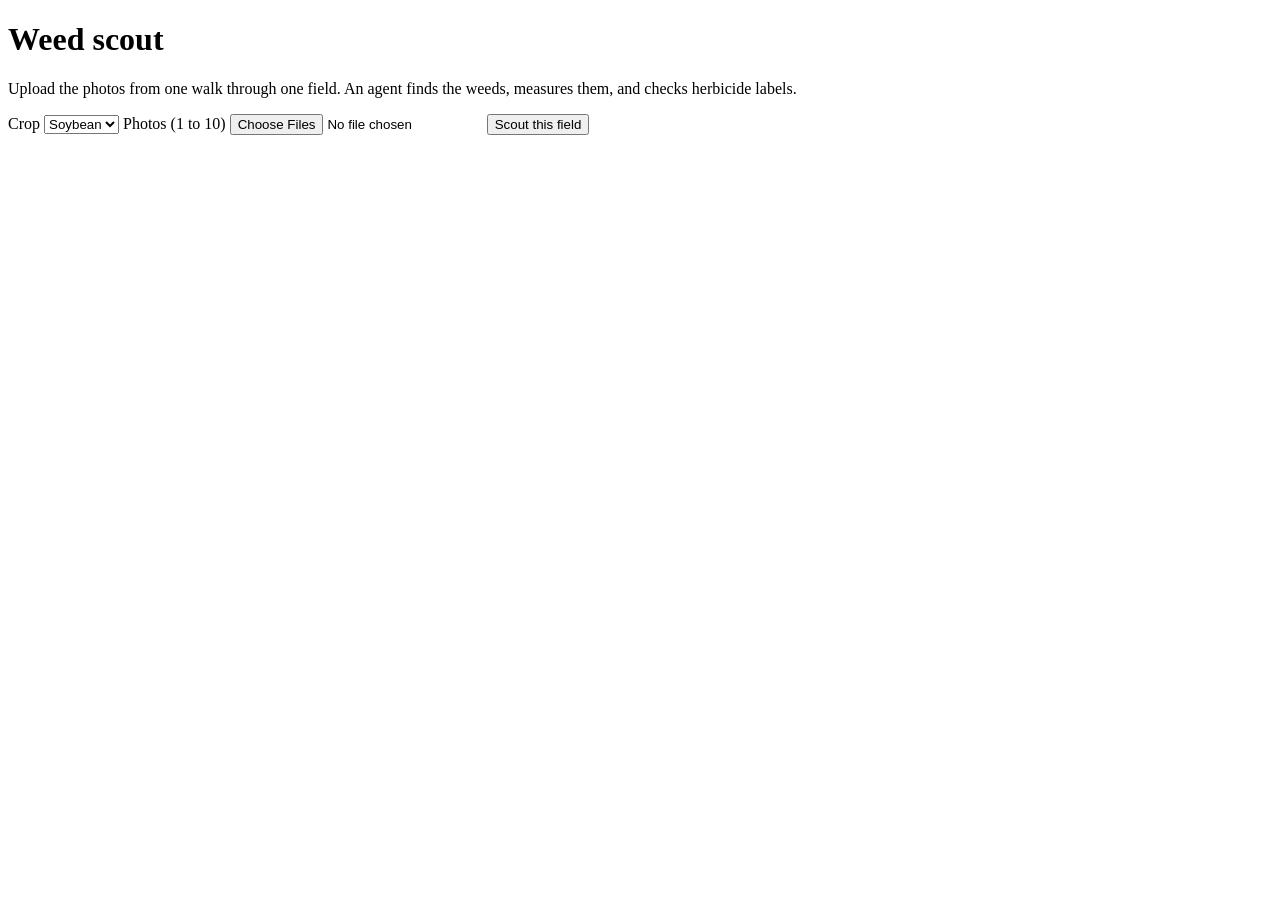
==== scout/web/index.html @ 1c114e64 "feat: add upload page with live agent steps Co-Authored-By: Claude Opus 5.5 <noreply@anthropic.com>" ====
<!doctype html>
<html lang="en">
<head>
<meta charset="utf-8">
<meta name="viewport" content="width=device-width, initial-scale=1">
<title>Weed scout</title>
<link rel="stylesheet" href="/static/style.css">
</head>
<body>
<main>
  <h1>Weed scout</h1>
  <p class="lede">Upload the photos from one walk through one field. An agent finds the weeds, measures them, and checks herbicide labels.</p>
  <form id="walk-form">
    <label>Crop
      <select name="crop" required>
        <option value="soybean">Soybean</option>
        <option value="corn">Corn</option>
        <option value="alfalfa">Alfalfa</option>
      </select>
    </label>
    <label>Photos (1 to 10)
      <input type="file" name="files" accept="image/*,.heic,.heif" multiple required>
    </label>
    <button type="submit">Scout this field</button>
    <p id="form-error" class="error" hidden></p>
  </form>
  <section id="samples" hidden>
    <h2>Or open a sample walk</h2>
    <ul id="sample-list"></ul>
  </section>
  <section id="progress" hidden>
    <h2>Agent steps</h2>
    <div id="stops"></div>
    <p id="status" class="muted"></p>
  </section>
</main>
<script src="/static/app.js"></script>
</body>
</html>
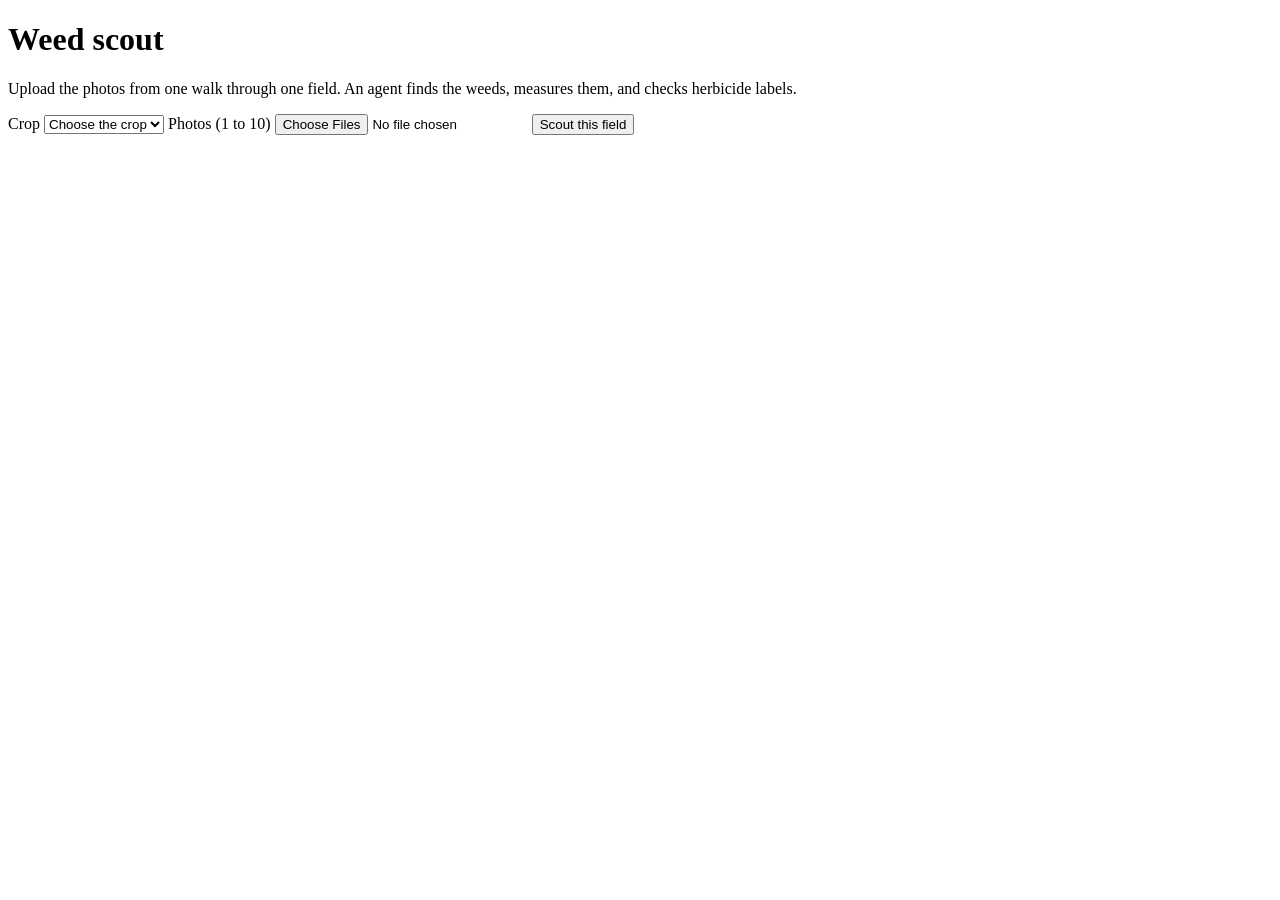
==== commit 6723c5b2: "fix: the crop menu makes the farmer choose instead of defaulting to soybean Co-Authored-By: Claude O" ====
--- a/scout/web/index.html
+++ b/scout/web/index.html
@@ -13,6 +13,7 @@
   <form id="walk-form">
     <label>Crop
       <select name="crop" required>
+        <option value="" disabled selected>Choose the crop</option>
         <option value="soybean">Soybean</option>
         <option value="corn">Corn</option>
         <option value="alfalfa">Alfalfa</option>
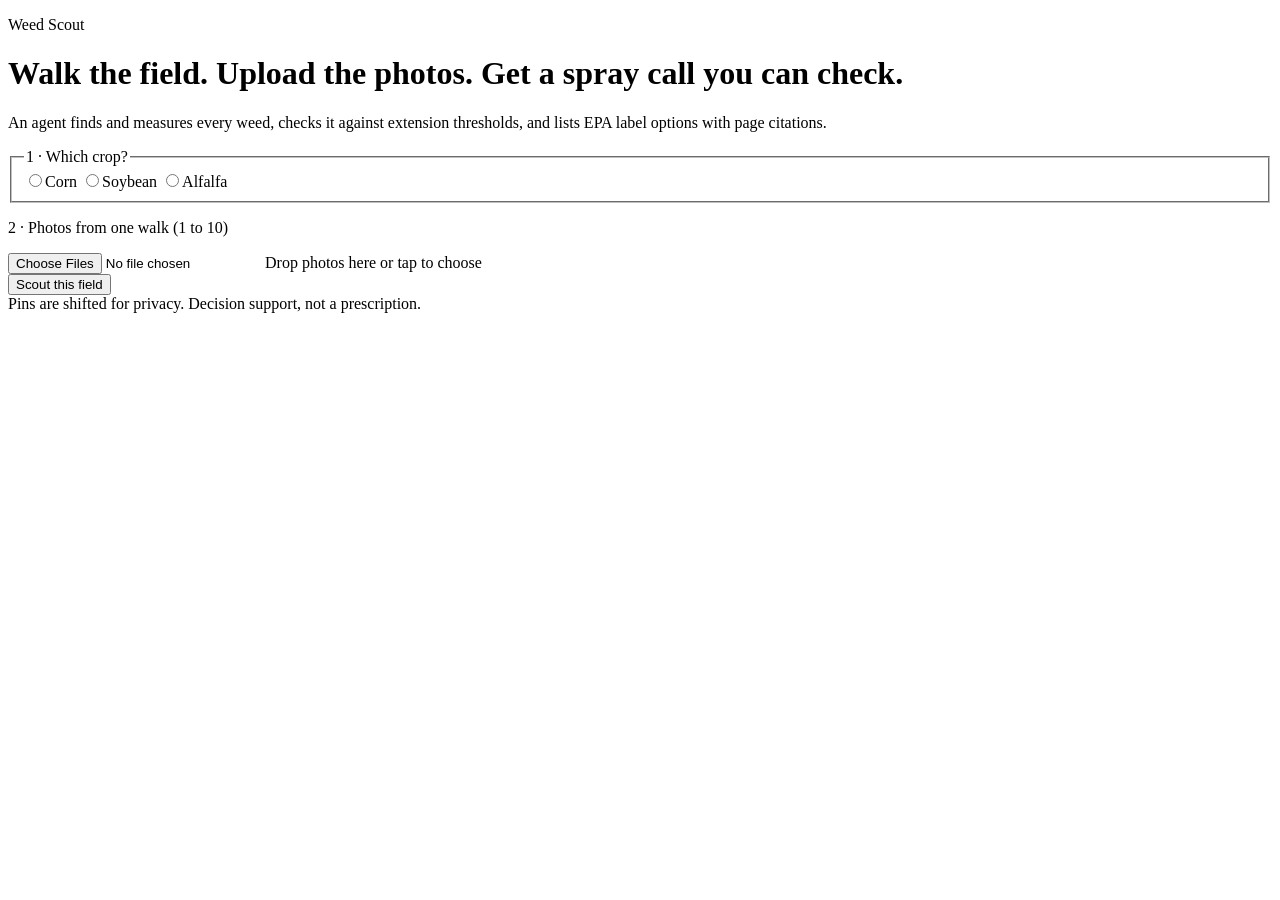
==== commit 6c822404: "feat: field-notebook upload page and a live view with pictures and the agent's thoughts Co-Authored-" ====
--- a/scout/web/index.html
+++ b/scout/web/index.html
@@ -3,37 +3,84 @@
 <head>
 <meta charset="utf-8">
 <meta name="viewport" content="width=device-width, initial-scale=1">
-<title>Weed scout</title>
+<title>Weed Scout</title>
+<link rel="preconnect" href="https://fonts.googleapis.com">
+<link rel="preconnect" href="https://fonts.gstatic.com" crossorigin>
+<link rel="stylesheet" href="https://fonts.googleapis.com/css2?family=Domine:wght@400..700&family=Public+Sans:ital,wght@0,400..700;1,400&display=swap">
 <link rel="stylesheet" href="/static/style.css">
 </head>
 <body>
-<main>
-  <h1>Weed scout</h1>
-  <p class="lede">Upload the photos from one walk through one field. An agent finds the weeds, measures them, and checks herbicide labels.</p>
-  <form id="walk-form">
-    <label>Crop
-      <select name="crop" required>
-        <option value="" disabled selected>Choose the crop</option>
-        <option value="soybean">Soybean</option>
-        <option value="corn">Corn</option>
-        <option value="alfalfa">Alfalfa</option>
-      </select>
-    </label>
-    <label>Photos (1 to 10)
-      <input type="file" name="files" accept="image/*,.heic,.heif" multiple required>
-    </label>
-    <button type="submit">Scout this field</button>
-    <p id="form-error" class="error" hidden></p>
-  </form>
-  <section id="samples" hidden>
-    <h2>Or open a sample walk</h2>
-    <ul id="sample-list"></ul>
+<main id="upload-view">
+  <header class="hero">
+    <p class="kicker">Weed Scout</p>
+    <h1>Walk the field. Upload the photos. Get a spray call you can check.</h1>
+    <p class="lede">An agent finds and measures every weed, checks it against extension thresholds, and lists EPA label options with page citations.</p>
+  </header>
+  <div class="columns">
+    <form id="walk-form" class="card" novalidate>
+      <fieldset>
+        <legend>1 · Which crop?</legend>
+        <div class="crop-cards">
+          <label class="crop-card"><input type="radio" name="crop" value="corn" required><span>Corn</span></label>
+          <label class="crop-card"><input type="radio" name="crop" value="soybean" required><span>Soybean</span></label>
+          <label class="crop-card"><input type="radio" name="crop" value="alfalfa" required><span>Alfalfa</span></label>
+        </div>
+      </fieldset>
+      <div>
+        <p class="field-label" id="photos-label">2 · Photos from one walk (1 to 10)</p>
+        <label class="drop-zone" id="drop-zone">
+          <input type="file" id="files" accept="image/*,.heic,.heif" multiple aria-labelledby="photos-label">
+          <span id="drop-text">Drop photos here or tap to choose</span>
+        </label>
+        <div id="thumbs" class="thumbs"></div>
+      </div>
+      <button type="submit" class="primary" id="scout-button">Scout this field</button>
+      <p id="form-error" class="error" role="alert" hidden></p>
+    </form>
+    <section id="samples" class="samples" hidden>
+      <h2>Or watch a sample walk</h2>
+      <div id="sample-list"></div>
+    </section>
+  </div>
+  <footer class="footnote">Pins are shifted for privacy. Decision support, not a prescription.</footer>
+</main>
+
+<main id="live-view" hidden>
+  <header class="live-header">
+    <div>
+      <p class="kicker">Weed Scout</p>
+      <h1 id="live-title">Scouting the field</h1>
+      <p class="muted" id="live-progress-text">Starting…</p>
+    </div>
+    <div class="live-meta">
+      <span id="replay-badge" class="badge" hidden>Replay, 4× speed</span>
+      <a id="skip-link" href="#" hidden>Skip to report</a>
+      <span id="elapsed" class="muted">0:00</span>
+    </div>
+  </header>
+  <div class="progress"><div id="progress-bar"></div></div>
+  <div class="strip-row">
+    <div id="strip" class="strip"></div>
+    <button type="button" id="follow-live" class="ghost" hidden>Follow live</button>
+  </div>
+  <section class="stage">
+    <figure class="stage-picture">
+      <div class="picture-frame"><img id="stage-img" alt=""></div>
+      <figcaption id="stage-caption" class="muted"></figcaption>
+    </figure>
+    <aside class="stage-side">
+      <ol id="checklist" class="checklist"></ol>
+      <p id="stage-counts" class="counts"></p>
+    </aside>
+    <div class="thought" aria-live="polite">
+      <p id="thought-text"></p>
+      <ul id="thought-detail"></ul>
+    </div>
   </section>
-  <section id="progress" hidden>
-    <h2>Agent steps</h2>
-    <div id="stops"></div>
-    <p id="status" class="muted"></p>
-  </section>
+  <div id="live-end" class="live-end" hidden>
+    <a id="report-link" class="primary button" href="#">See the report</a>
+  </div>
+  <p id="live-status" class="muted"></p>
 </main>
 <script src="/static/app.js"></script>
 </body>
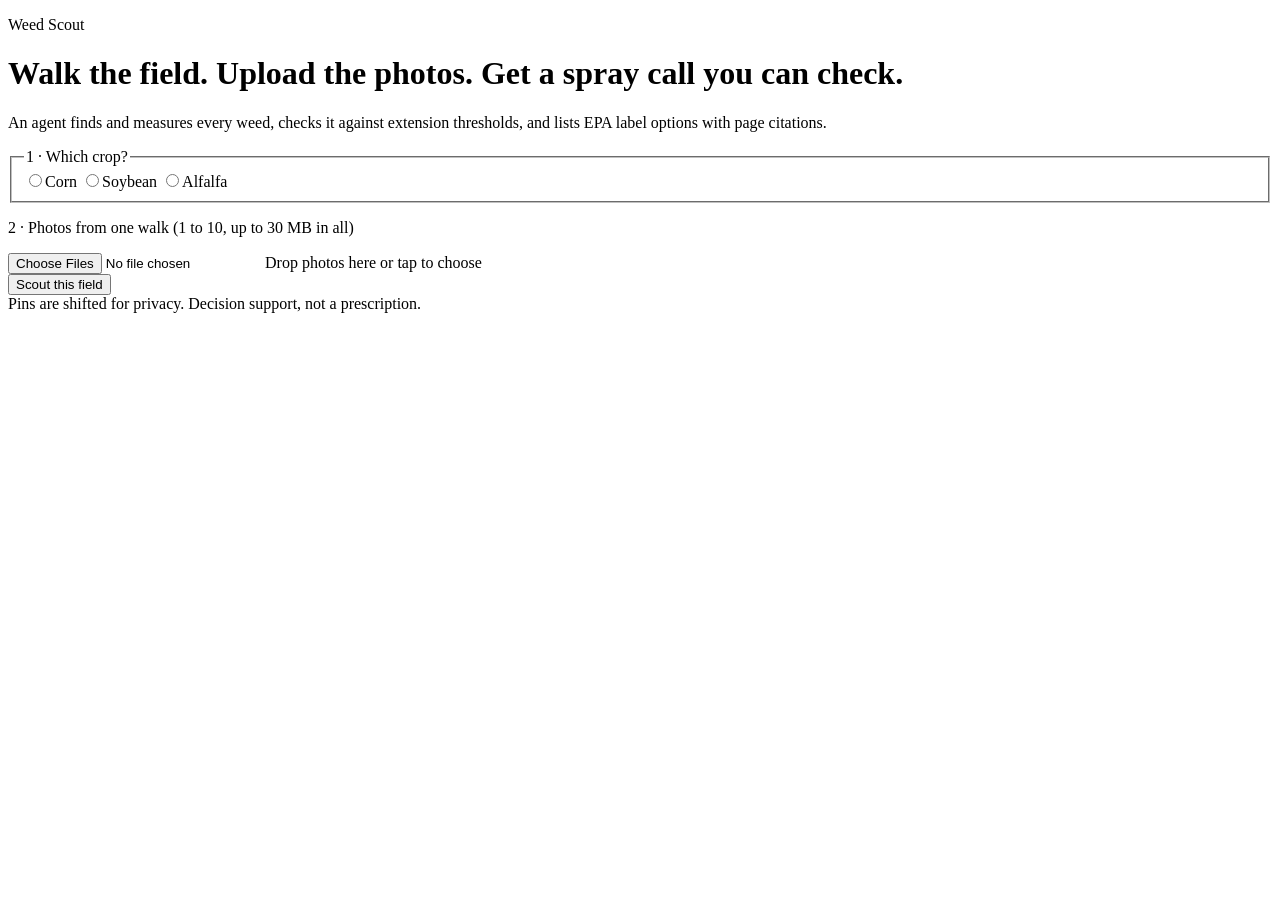
==== commit b1b9043b: "fix: a walk's photos stay under the host's 32 MiB upload cap, with a clear message Co-Authored-By: C" ====
--- a/scout/web/index.html
+++ b/scout/web/index.html
@@ -27,7 +27,7 @@
         </div>
       </fieldset>
       <div>
-        <p class="field-label" id="photos-label">2 · Photos from one walk (1 to 10)</p>
+        <p class="field-label" id="photos-label">2 · Photos from one walk (1 to 10, up to 30 MB in all)</p>
         <label class="drop-zone" id="drop-zone">
           <input type="file" id="files" accept="image/*,.heic,.heif" multiple aria-labelledby="photos-label">
           <span id="drop-text">Drop photos here or tap to choose</span>
